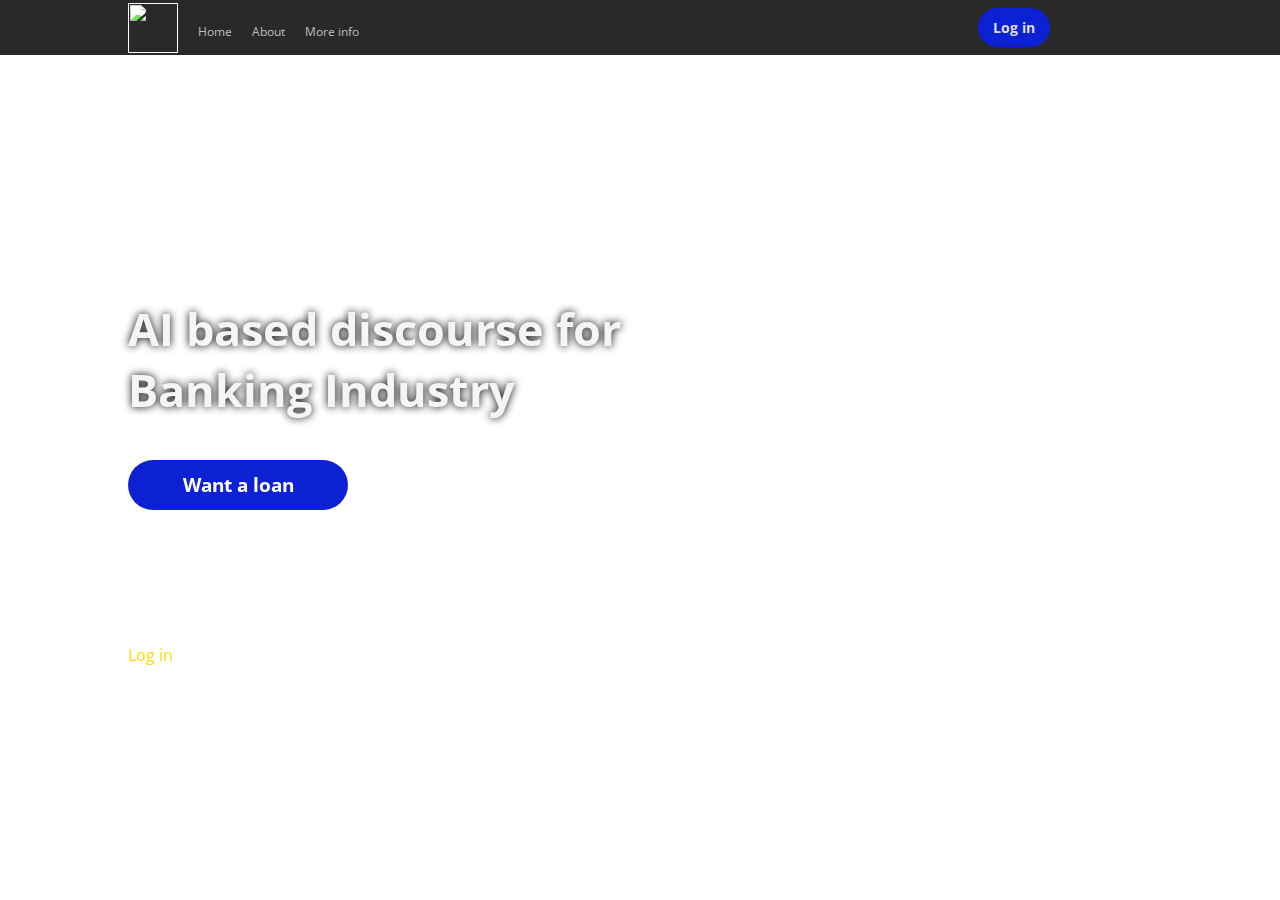
==== Final Deliverables/source code/templates/index.html @ ddb6b472 "flask website" ====
<html>
    <body>
      <link rel="stylesheet" href="../static/index.css">
        <heading>
          <div class="container">
  
              <img src="https://img.freepik.com/premium-vector/cartoon-retro-bank-building-courthouse-with-columns-illustration-isolated-white_53562-8133.jpg?w=2000">
              <ul class="navbar">
              <li><a href="#">Home</a></li>
              <li><a href="#">About</a></li>
              <li><a href="#">More info</a></li>
              
            </ul>
            
            <a class="btn" href="#"> Log in</a>
          </div>
          <section class="hero-section">
            <div class="hero-text">
              <h1 class="hero-title">
                AI based discourse for Banking Industry
              </h1>
              <div class="hero-btns">
                <div class="btn-desciption-box">
                  <a  class="btn" href="#">Want a loan</a>
                  <a href="#">Get more info</a>
                </div>
                <div class="btn-desciption-box">
                  <a class="btn btn-alt" href="#">Want to deposit</a>
                  <a href="#">Get more info</a>
                </div>
              </div>
              <div class="hero-login-box">
                <p class="hero-login-info">Already a <strong>customer?</strong></p>
                <a class="hero-login-btn" href="#">
                  Log in
                </a>
                <i class="ri-arrow-right-s-line"></i>
              </div>
            </div>
          </section>
          <section class="fill"></section>
        </heading>
      
        <script>
            window.watsonAssistantChatOptions = {
              integrationID: "ffa94b22-82fd-424d-baf0-05322655ecf4", // The ID of this integration.
              region: "us-south", // The region your integration is hosted in.
              serviceInstanceID: "e5ada103-ff26-4155-9a22-6cd24e8a71e0", // The ID of your service instance.
              onLoad: function(instance) { instance.render(); }
            };
            setTimeout(function(){
              const t=document.createElement('script');
              t.src="https://web-chat.global.assistant.watson.appdomain.cloud/versions/" + (window.watsonAssistantChatOptions.clientVersion || 'latest') + "/WatsonAssistantChatEntry.js";
              document.head.appendChild(t);
            });
          </script>
    </body>
</html>
---- Final Deliverables/source code/static/index.css ----
@import url("https://fonts.googleapis.com/css?family=Open+Sans:400,400i,700");


*, * ::after, * ::before{
  margin:0;
  padding: 0;
  box-sizing: border-box;
}
a{
  text-decoration: none;
  color: inherit;
}
ul, ol{
  list-style: none;
}
::root{
  --font-fam1:font-family: 'Poppins', sans-serif;
}
html{
  font-size: 10px;
  box-sizing: border-box;
  min-height: 100%;
  width: 100%;
  overflow: visible;
}
body{
  font-family: Open Sans;
  min-height: 100%;
  width: 100%;
}
heading{
  height: 55px;
  width: 100%;
  background-color: #292929;
  position: fixed;
  top: 0;
  left: 0;
}
.container{
  margin: 0 auto;
  width: 80%;
  height: 100%;
  display: flex;
  align-items: center;
}

.container img{
  width: 50px;
  filter: brightness(1.3);
}

.navbar{
  display: flex;
  height: 100%;
  width: fit-content;
  color: #BFBFBF;
  font-size: 1.2rem;
  align-items: center;
}
.navbar li{
    display: inline-block;
  margin-top: .7rem;
  margin-left: 20px;
  
}
.navbar li:hover{
  color: white;
  transform: scale(1.1);
}

heading .container .btn{
    display: inline-block;
  justify-self: center;
  margin-left: auto;
  margin-right: 10%;
  
}
.btn{
  color: #DDDDDD;
  font-size: 1.4rem;
  padding: 1rem 1.5rem;
  background-color: #0d21d4;
  border-radius: 20px;
  font-weight: bold;
  transition: all ease-in-out .2s;
}
.hero-section{
  height: 100vh;
  background: url(https://images.pexels.com/photos/3781528/pexels-photo-3781528.jpeg?auto=compress&cs=tinysrgb&w=1260&h=750&dpr=1) center;
  background-size: cover;
  overflow: visible;
}

.hero-text{
  width: 60rem;
  display: flex;
  flex-flow: column;
  gap: 4rem;
  position: relative;
  top: 27%;
  left: 10%;
}
.hero-title{
  color: whitesmoke;
  font-size: 4.5rem;
  filter: drop-shadow(0 0 .4rem black);
}
.hero-btns{
  display: flex;
  gap: 2rem;
}
.btn-desciption-box{
  display: flex;
  flex-flow: column;
  align-items: center;
  gap: 1.7rem;
  
}
.btn-desciption-box .btn{
  font-size: 1.9rem;
  width: 22rem;
  text-align: center;
  padding: 1.2rem;
  border-radius: 25px;
}
.btn-desciption-box .btn-alt{
  background: rgba(255, 255, 255, 0.3);
  border: 2px solid white;
  padding: 9px 14px;
}
.btn:hover{
  opacity: 0.8;
}
.btn-desciption-box .btn-alt:hover{
  background-color: #bacc00;
  border: 2px solid #bacc00;
}
.btn-desciption-box a{
  width: fit-content;
  font-size: 1.6rem;
  color: white;
}

.hero-login-box{
  margin-top: 2.5rem;
  font-size: 1.6rem;
  display: flex;
  flex-flow: column;
  gap: .8rem;
  position: relative;
}
.hero-login-box p{
  color: white;
}
.hero-login-box a{
  color: gold;
}
.ri-arrow-right-s-line{
  position: absolute;
  top: 3.2rem;
  left: 12.5rem;
  font-size: 2rem;
  color: gold;
  transition: transform ease-in-out .2s;
}
.hero-login-box a:hover + .ri-arrow-right-s-line{
  transform: translateX(.3rem)
}
.fill{
  height: 100vh;
}
@media (max-width: 950px){
  heading{
  height: fit-content;
}
  .navbar{
    margin: 0 auto;
    width: fit-content;
    display: flex;
    flex-flow: column;
    text-align: center;
    
}
  .navbar li{
    margin-left: 0;
  }
  heading .container .btn{
    margin: 0;
}
   .hero-section{
    display: flex;
    justify-content: center;
  }
  .hero-text{
    position: static;
    align-items: center;
    margin: auto 0;
  }

  .hero-title{
    text-align: center;
  }
  .hero-login-box{
    align-items: center;
  }
  .ri-arrow-right-s-line{
    left: 20rem;
  }
}

@media (max-width: 650px){


  .container{
    flex-flow: column;
    gap: 1rem;
    padding-bottom: 1rem;
  }
}
@media (max-width: 560px){
  html{
    font-size: .5rem;
  }
  .navbar{
  font-size: 1.5rem;
  
}}
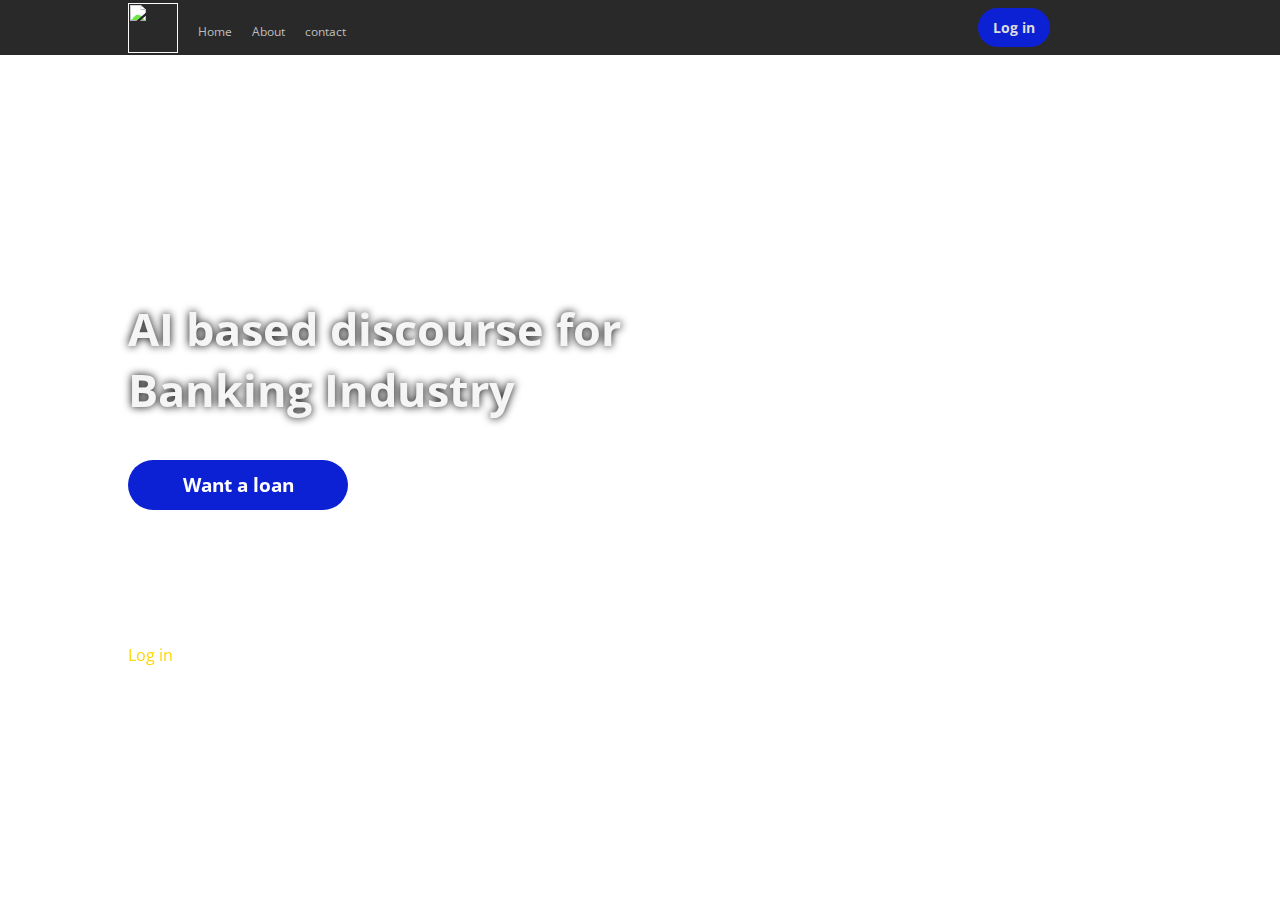
==== commit face91f7: "changes" ====
--- a/Final Deliverables/source code/templates/index.html
+++ b/Final Deliverables/source code/templates/index.html
@@ -1,14 +1,14 @@
 <html>
     <body>
-      <link rel="stylesheet" href="../static/index.css">
+      <link rel="stylesheet" href="../static/css/index.css">
         <heading>
           <div class="container">
   
               <img src="https://img.freepik.com/premium-vector/cartoon-retro-bank-building-courthouse-with-columns-illustration-isolated-white_53562-8133.jpg?w=2000">
               <ul class="navbar">
               <li><a href="#">Home</a></li>
-              <li><a href="#">About</a></li>
-              <li><a href="#">More info</a></li>
+              <li><a href="/about">About</a></li>
+              <li><a href="/contact">contact</a></li>
               
             </ul>
             
@@ -42,17 +42,17 @@
         </heading>
       
         <script>
-            window.watsonAssistantChatOptions = {
-              integrationID: "ffa94b22-82fd-424d-baf0-05322655ecf4", // The ID of this integration.
-              region: "us-south", // The region your integration is hosted in.
-              serviceInstanceID: "e5ada103-ff26-4155-9a22-6cd24e8a71e0", // The ID of your service instance.
-              onLoad: function(instance) { instance.render(); }
-            };
-            setTimeout(function(){
-              const t=document.createElement('script');
-              t.src="https://web-chat.global.assistant.watson.appdomain.cloud/versions/" + (window.watsonAssistantChatOptions.clientVersion || 'latest') + "/WatsonAssistantChatEntry.js";
-              document.head.appendChild(t);
-            });
-          </script>
+          window.watsonAssistantChatOptions = {
+            integrationID: "ffa94b22-82fd-424d-baf0-05322655ecf4", // The ID of this integration.
+            region: "us-south", // The region your integration is hosted in.
+            serviceInstanceID: "e5ada103-ff26-4155-9a22-6cd24e8a71e0", // The ID of your service instance.
+            onLoad: function(instance) { instance.render(); }
+          };
+          setTimeout(function(){
+            const t=document.createElement('script');
+            t.src="https://web-chat.global.assistant.watson.appdomain.cloud/versions/" + (window.watsonAssistantChatOptions.clientVersion || 'latest') + "/WatsonAssistantChatEntry.js";
+            document.head.appendChild(t);
+          });
+        </script>
     </body>
 </html>--- a/Final Deliverables/source code/static/css/index.css
+++ b/Final Deliverables/source code/static/css/index.css
@@ -0,0 +1,228 @@
+@import url("https://fonts.googleapis.com/css?family=Open+Sans:400,400i,700");
+
+
+*, * ::after, * ::before{
+  margin:0;
+  padding: 0;
+  box-sizing: border-box;
+}
+a{
+  text-decoration: none;
+  color: inherit;
+}
+ul, ol{
+  list-style: none;
+}
+::root{
+  --font-fam1:font-family: 'Poppins', sans-serif;
+}
+html{
+  font-size: 10px;
+  box-sizing: border-box;
+  min-height: 100%;
+  width: 100%;
+  overflow: visible;
+}
+body{
+  font-family: Open Sans;
+  min-height: 100%;
+  width: 100%;
+}
+heading{
+  height: 55px;
+  width: 100%;
+  background-color: #292929;
+  position: fixed;
+  top: 0;
+  left: 0;
+}
+.container{
+  margin: 0 auto;
+  width: 80%;
+  height: 100%;
+  display: flex;
+  align-items: center;
+}
+
+.container img{
+  width: 50px;
+  filter: brightness(1.3);
+}
+
+.navbar{
+  display: flex;
+  height: 100%;
+  width: fit-content;
+  color: #BFBFBF;
+  font-size: 1.2rem;
+  align-items: center;
+}
+.navbar li{
+    display: inline-block;
+  margin-top: .7rem;
+  margin-left: 20px;
+  
+}
+.navbar li:hover{
+  color: white;
+  transform: scale(1.1);
+}
+
+heading .container .btn{
+    display: inline-block;
+  justify-self: center;
+  margin-left: auto;
+  margin-right: 10%;
+  
+}
+.btn{
+  color: #DDDDDD;
+  font-size: 1.4rem;
+  padding: 1rem 1.5rem;
+  background-color: #0d21d4;
+  border-radius: 20px;
+  font-weight: bold;
+  transition: all ease-in-out .2s;
+}
+.hero-section{
+  height: 100vh;
+  background: url("https://images.unsplash.com/photo-1501167786227-4cba60f6d58f?ixlib=rb-4.0.3&ixid=MnwxMjA3fDB8MHxwaG90by1wYWdlfHx8fGVufDB8fHx8&auto=format&fit=crop&w=870&q=80") center;
+  background-size: cover;
+  overflow: visible;
+}
+
+.hero-text{
+  width: 60rem;
+  display: flex;
+  flex-flow: column;
+  gap: 4rem;
+  position: relative;
+  top: 27%;
+  left: 10%;
+}
+.hero-title{
+  color: whitesmoke;
+  font-size: 4.5rem;
+  filter: drop-shadow(0 0 .4rem black);
+}
+.hero-btns{
+  display: flex;
+  gap: 2rem;
+}
+.btn-desciption-box{
+  display: flex;
+  flex-flow: column;
+  align-items: center;
+  gap: 1.7rem;
+  
+}
+.btn-desciption-box .btn{
+  font-size: 1.9rem;
+  width: 22rem;
+  text-align: center;
+  padding: 1.2rem;
+  border-radius: 25px;
+}
+.btn-desciption-box .btn-alt{
+  background: rgba(255, 255, 255, 0.3);
+  border: 2px solid white;
+  padding: 9px 14px;
+}
+.btn:hover{
+  opacity: 0.8;
+}
+.btn-desciption-box .btn-alt:hover{
+  background-color: #4100cc;
+  border: 2px solid #4100cc;
+}
+.btn-desciption-box a{
+  width: fit-content;
+  font-size: 1.6rem;
+  color: white;
+}
+
+.hero-login-box{
+  margin-top: 2.5rem;
+  font-size: 1.6rem;
+  display: flex;
+  flex-flow: column;
+  gap: .8rem;
+  position: relative;
+}
+.hero-login-box p{
+  color: white;
+}
+.hero-login-box a{
+  color: gold;
+}
+.ri-arrow-right-s-line{
+  position: absolute;
+  top: 3.2rem;
+  left: 12.5rem;
+  font-size: 2rem;
+  color: gold;
+  transition: transform ease-in-out .2s;
+}
+.hero-login-box a:hover + .ri-arrow-right-s-line{
+  transform: translateX(.3rem)
+}
+.fill{
+  height: 100vh;
+}
+@media (max-width: 950px){
+  heading{
+  height: fit-content;
+}
+  .navbar{
+    margin: 0 auto;
+    width: fit-content;
+    display: flex;
+    flex-flow: column;
+    text-align: center;
+    
+}
+  .navbar li{
+    margin-left: 0;
+  }
+  heading .container .btn{
+    margin: 0;
+}
+   .hero-section{
+    display: flex;
+    justify-content: center;
+  }
+  .hero-text{
+    position: static;
+    align-items: center;
+    margin: auto 0;
+  }
+
+  .hero-title{
+    text-align: center;
+  }
+  .hero-login-box{
+    align-items: center;
+  }
+  .ri-arrow-right-s-line{
+    left: 20rem;
+  }
+}
+
+@media (max-width: 650px){
+
+
+  .container{
+    flex-flow: column;
+    gap: 1rem;
+    padding-bottom: 1rem;
+  }
+}
+@media (max-width: 560px){
+  html{
+    font-size: .5rem;
+  }
+  .navbar{
+  font-size: 1.5rem;
+  
+}}
+
